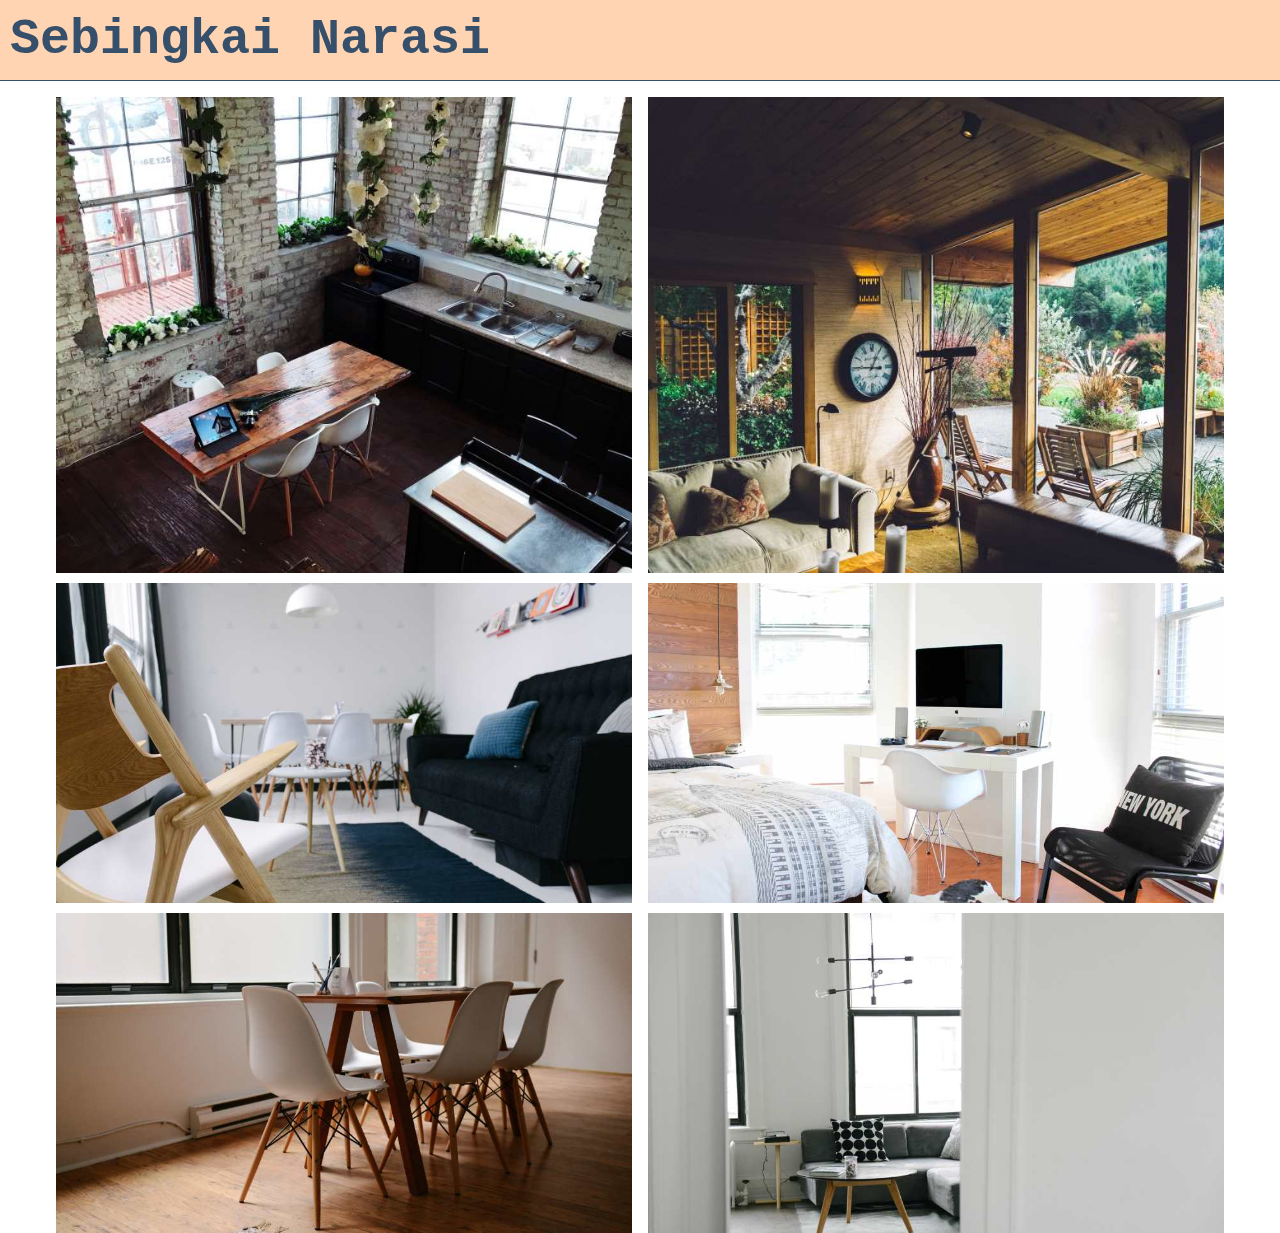
==== acara.html @ 30001c14 "perubahan2" ====
<!DOCTYPE html>
<html lang="en">
<head>
  <meta charset="UTF-8">
  <meta name="viewport" content="width=device-width, initial-scale=1.0">
  <meta http-equiv="X-UA-Compatible" content="ie=edge">
  <link rel="stylesheet" href="css/style_acara.css">
  <title>Acara</title>
  <style>
      body,h1,h2,h3,h4,h5 {font-family: "Poppins", sans-serif}
      body {font-size:16px;}
      .w3-half img{margin-bottom:-6px;margin-top:16px}
      .w3-half img:hover{opacity:1}
    </style>
</head>
<body>
  <nav>
    <div class="wrapper">
        <div class="logo"><a href="index.html">Sebingkai Narasi</a></div>
  </nav>
  
  <div class="w3-main" style="margin-left:40px;margin-right:40px">
    
    <!-- Photo grid (modal) -->
      <div class="w3-row-padding">
        <div class="w3-half">
          <img src="imgacara/kitchenconcrete.jpg" style="width:100%" onclick="onClick(this)" alt="Beton bertemu batu bata">
          <img src="imgacara/livingroom.jpg" style="width:100%" onclick="onClick(this)" alt="Desain Skandinavia yang ringan, putih, dan ketat">
          <img src="imgacara/diningroom.jpg" style="width:100%" onclick="onClick(this)" alt="Dinding putih dengan kursi desainer">
        </div>
    
        <div class="w3-half">
          <img src="imgacara/atrium.jpg" style="width:100%" onclick="onClick(this)" alt="Jendela untuk atrium">
          <img src="imgacara/bedroom.jpg" style="width:100%" onclick="onClick(this)" alt="Kamar tidur dan kantor dalam satu ruang">
          <img src="imgacara/livingroom2.jpg" style="width:100%" onclick="onClick(this)" alt="Desain Skandinavia">
        </div>
      </div>
  
      <!-- Modal for full size images on click-->
      <div id="modal01" class="w3-modal w3-black" style="padding-top:0" onclick="this.style.display='none'">
        <span class="w3-button w3-black w3-xxlarge w3-display-topright">×</span>
        <div class="w3-modal-content w3-animate-zoom w3-center w3-transparent w3-padding-64">
          <img id="img01" class="w3-image">
          <p id="caption"></p>
        </div>
      </div>
  </div>
  
  <script>
    // Modal Image Gallery
        function onClick(element) {
          document.getElementById("img01").src = element.src;
          document.getElementById("modal01").style.display = "block";
          var captionText = document.getElementById("caption");
          captionText.innerHTML = element.alt;
        }
    </script>
  
</body>
</html>
---- css/style_acara.css ----
/* W3.CSS 4.15 December 2020 by Jan Egil and Borge Refsnes */
html{box-sizing:border-box}*,*:before,*:after{box-sizing:inherit}
/* Extract from normalize.css by Nicolas Gallagher and Jonathan Neal git.io/normalize */
html{-ms-text-size-adjust:100%;-webkit-text-size-adjust:100%}body{margin:0}
article,aside,details,figcaption,figure,footer,header,main,menu,nav,section{display:block}summary{display:list-item}
audio,canvas,progress,video{display:inline-block}progress{vertical-align:baseline}
audio:not([controls]){display:none;height:0}[hidden],template{display:none}
a{background-color:transparent}a:active,a:hover{outline-width:0}
abbr[title]{border-bottom:none;text-decoration:underline;text-decoration:underline dotted}
b,strong{font-weight:bolder}dfn{font-style:italic}mark{background:#ff0;color:#000}
small{font-size:80%}sub,sup{font-size:75%;line-height:0;position:relative;vertical-align:baseline}
sub{bottom:-0.25em}sup{top:-0.5em}figure{margin:1em 40px}img{border-style:none}
code,kbd,pre,samp{font-family:monospace,monospace;font-size:1em}hr{box-sizing:content-box;height:0;overflow:visible}
button,input,select,textarea,optgroup{font:inherit;margin:0}optgroup{font-weight:bold}
button,input{overflow:visible}button,select{text-transform:none}
button,[type=button],[type=reset],[type=submit]{-webkit-appearance:button}
button::-moz-focus-inner,[type=button]::-moz-focus-inner,[type=reset]::-moz-focus-inner,[type=submit]::-moz-focus-inner{border-style:none;padding:0}
button:-moz-focusring,[type=button]:-moz-focusring,[type=reset]:-moz-focusring,[type=submit]:-moz-focusring{outline:1px dotted ButtonText}
fieldset{border:1px solid #c0c0c0;margin:0 2px;padding:.35em .625em .75em}
legend{color:inherit;display:table;max-width:100%;padding:0;white-space:normal}textarea{overflow:auto}
[type=checkbox],[type=radio]{padding:0}
[type=number]::-webkit-inner-spin-button,[type=number]::-webkit-outer-spin-button{height:auto}
[type=search]{-webkit-appearance:textfield;outline-offset:-2px}
[type=search]::-webkit-search-decoration{-webkit-appearance:none}
::-webkit-file-upload-button{-webkit-appearance:button;font:inherit}
/* End extract */
html,body{font-family:Verdana,sans-serif;font-size:15px;line-height:1.5}html{overflow-x:hidden}

nav {
  width: 100%;
  margin: auto;
  display: flex;
  line-height: 80px;
  position: sticky;
  position: -webkit-sticky;
  top: 0;
  background: #FFD4B2;
  z-index: 1;
  border-bottom: 1px solid #364f6b;
}

.logo a {
  font-size: 50px;
  font-weight: 800;
  float: left;
  font-family: Courier;
  color: #364f6b;
  margin-left: 10px;
  text-decoration: none;
}

.logo a:hover {
  text-decoration: underline;
}

@media screen and (max-width: 991.98px) {
  nav {
    width: 100%;
    line-height: 30px;
  }
  
  .logo a {
    font-size: 30px;
    font-weight: 100;
    width: 100%;
    text-align: center;
    margin-left: 10px;
  }
}

.w3-main,#main{transition:margin-left .4s}
.w3-modal{z-index:3;display:none;padding-top:100px;position:fixed;left:0;top:0;width:100%;height:100%;overflow:auto;background-color:rgb(0,0,0);background-color:rgba(0,0,0,0.4)}
.w3-row-padding:after,.w3-row-padding:before{content:"";display:table;clear:both}
.w3-half{float:left;width:100%}
.w3-row-padding,.w3-half{padding:0 8px}
.w3-row-padding:after,.w3-row-padding:before{content:"";display:table;clear:both}
.w3-image{max-width:100%;height:auto}img{vertical-align:middle}a{color:inherit}
.w3-button{border:none;display:inline-block;padding:8px 16px;vertical-align:middle;overflow:hidden;text-decoration:none;color:inherit;background-color:inherit;text-align:center;cursor:pointer;white-space:nowrap}
.w3-button{-webkit-touch-callout:none;-webkit-user-select:none;-khtml-user-select:none;-moz-user-select:none;-ms-user-select:none;user-select:none}
.w3-button:disabled{cursor:not-allowed;opacity:0.3}
.w3-button:first-child{background-color:#ccc;color:#000}
.w3-bar-block .w3-dropdown-hover .w3-button,.w3-bar-block .w3-dropdown-click .w3-button{width:100%;text-align:left;padding:8px 16px}
.w3-bar .w3-button{white-space:normal}
.w3-xlarge{font-size:24px!important}.w3-xxlarge{font-size:36px!important}.w3-xxxlarge{font-size:48px!important}.w3-jumbo{font-size:64px!important}
.w3-display-topright{position:absolute;right:0;top:0}
.w3-modal-content{margin:auto;background-color:#fff;position:relative;padding:0;outline:0;width:600px}
.w3-animate-zoom {animation:animatezoom 0.6s}@keyframes animatezoom{from{transform:scale(0)} to{transform:scale(1)}}
.w3-bar-block.w3-center .w3-bar-item{text-align:center}
.w3-center .w3-bar{display:inline-block;width:auto}
.w3-center{text-align:center!important}
.w3-padding-64{padding-top:64px!important;padding-bottom:64px!important}



.w3-black,.w3-hover-black:hover{color:#fff!important;background-color:#000!important}
.w3-button:hover{color:#000!important;background-color:#ccc!important}
.w3-transparent,.w3-hover-none:hover{background-color:transparent!important}

@media (max-width:992px){.w3-sidebar.w3-collapse{display:none}.w3-main{margin-left:0!important;margin-right:0!important}.w3-auto{max-width:100%}}

@media (max-width:600px){.w3-modal-content{margin:0 10px;width:auto!important}.w3-modal{padding-top:30px}
.w3-dropdown-hover.w3-mobile .w3-dropdown-content,.w3-dropdown-click.w3-mobile .w3-dropdown-content{position:relative}	
.w3-hide-small{display:none!important}.w3-mobile{display:block;width:100%!important}.w3-bar-item.w3-mobile,.w3-dropdown-hover.w3-mobile,.w3-dropdown-click.w3-mobile{text-align:center}
.w3-dropdown-hover.w3-mobile,.w3-dropdown-hover.w3-mobile .w3-btn,.w3-dropdown-hover.w3-mobile .w3-button,.w3-dropdown-click.w3-mobile,.w3-dropdown-click.w3-mobile .w3-btn,.w3-dropdown-click.w3-mobile .w3-button{width:100%}}


@media (min-width:601px){.w3-half{width:49.99999%}}

/*@media (min-width:993px){.w3-col.l1{width:8.33333%}.w3-col.l2{width:16.66666%}.w3-col.l3{width:24.99999%}.w3-col.l4{width:33.33333%}
.w3-col.l5{width:41.66666%}.w3-col.l6{width:49.99999%}.w3-col.l7{width:58.33333%}.w3-col.l8{width:66.66666%}
.w3-col.l9{width:74.99999%}.w3-col.l10{width:83.33333%}.w3-col.l11{width:91.66666%}.w3-col.l12{width:99.99999%}}*/

/*@media (max-width:1205px){.w3-auto{max-width:95%}}*/

/*@media (max-width:768px){.w3-modal-content{width:500px}.w3-modal{padding-top:50px}}*/

/*@media (min-width:993px){.w3-modal-content{width:900px}.w3-hide-large{display:none!important}.w3-sidebar.w3-collapse{display:block!important}}*/

/*@media (max-width:992px) and (min-width:601px){.w3-hide-medium{display:none!important}} */

/*@media (max-width:992px){.w3-sidebar.w3-collapse{display:none}.w3-main{margin-left:0!important;margin-right:0!important}.w3-auto{max-width:100%}}*/
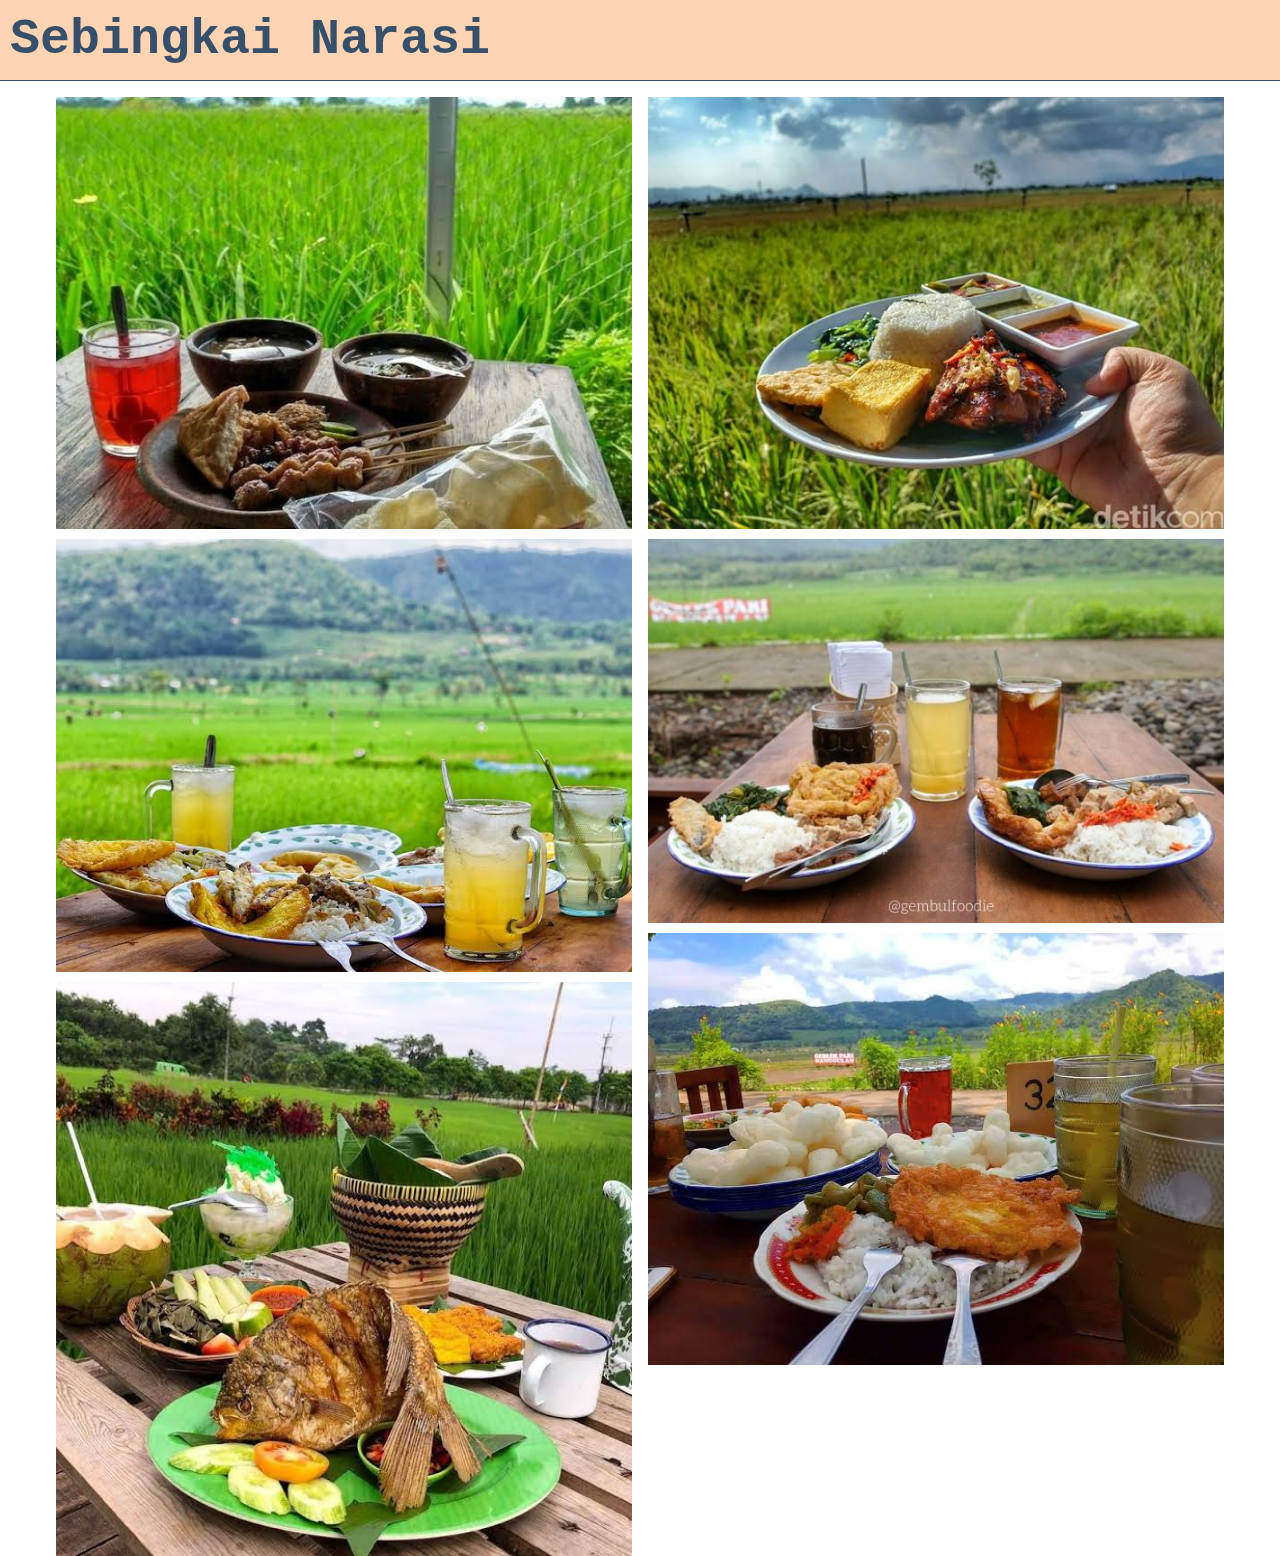
==== commit a8009faf: "perubahan2" ====
--- a/acara.html
+++ b/acara.html
@@ -24,15 +24,15 @@
     <!-- Photo grid (modal) -->
       <div class="w3-row-padding">
         <div class="w3-half">
-          <img src="imgacara/kitchenconcrete.jpg" style="width:100%" onclick="onClick(this)" alt="Beton bertemu batu bata">
-          <img src="imgacara/livingroom.jpg" style="width:100%" onclick="onClick(this)" alt="Desain Skandinavia yang ringan, putih, dan ketat">
-          <img src="imgacara/diningroom.jpg" style="width:100%" onclick="onClick(this)" alt="Dinding putih dengan kursi desainer">
+          <img src="imgacara/images1.jpeg" style="width:100%" onclick="onClick(this)" alt="Mari Makan">
+          <img src="imgacara/images2.jpeg" style="width:100%" onclick="onClick(this)" alt="Mari Makan">
+          <img src="imgacara/images3.jpeg" style="width:100%" onclick="onClick(this)" alt="Mari Makan">
         </div>
     
         <div class="w3-half">
-          <img src="imgacara/atrium.jpg" style="width:100%" onclick="onClick(this)" alt="Jendela untuk atrium">
-          <img src="imgacara/bedroom.jpg" style="width:100%" onclick="onClick(this)" alt="Kamar tidur dan kantor dalam satu ruang">
-          <img src="imgacara/livingroom2.jpg" style="width:100%" onclick="onClick(this)" alt="Desain Skandinavia">
+          <img src="imgacara/images4.jpeg" style="width:100%" onclick="onClick(this)" alt="Mari Makan">
+          <img src="imgacara/images5.jpeg" style="width:100%" onclick="onClick(this)" alt="Mari Makan">
+          <img src="imgacara/images6.jpeg" style="width:100%" onclick="onClick(this)" alt="Mari Makan">
         </div>
       </div>
   
